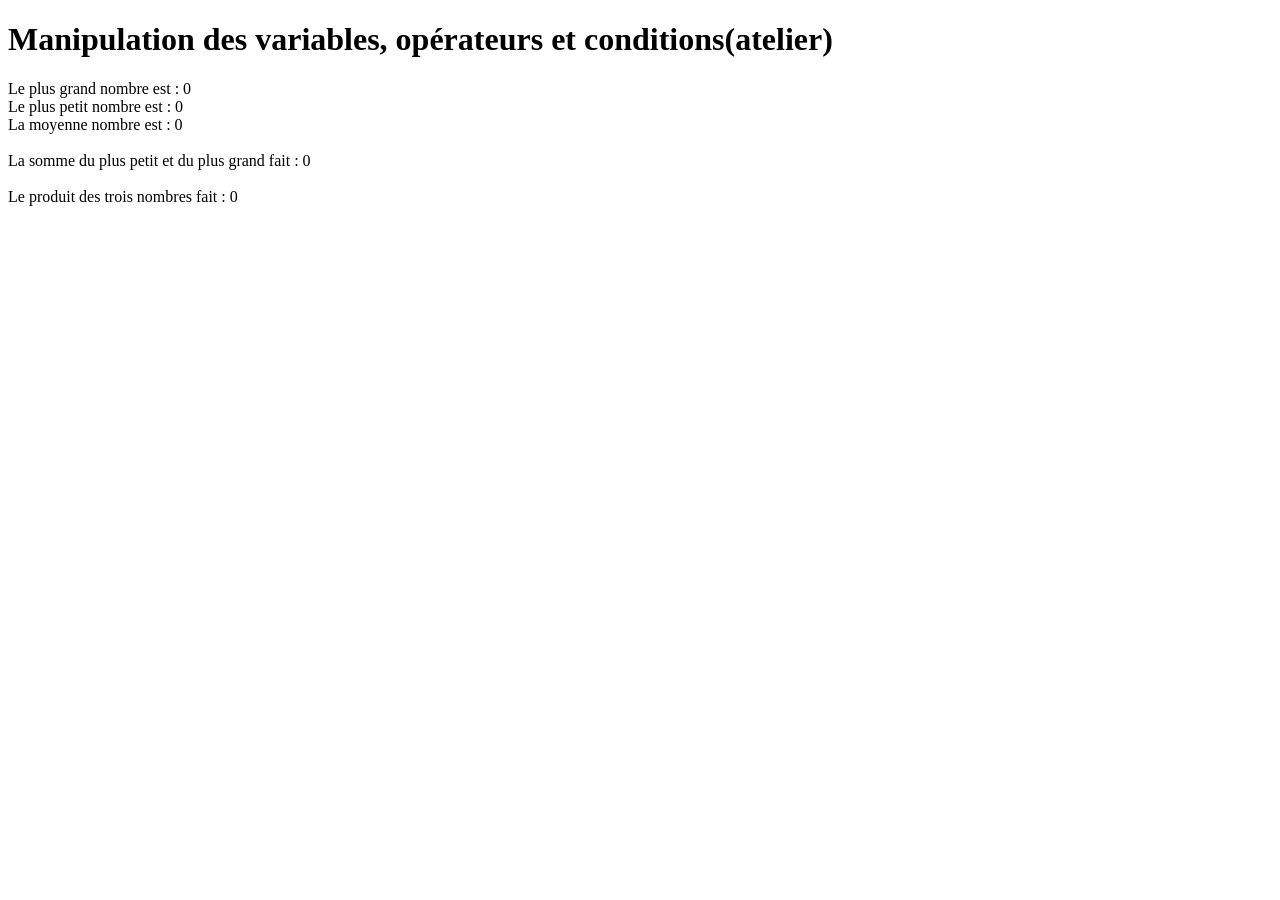
==== index.html @ 346c1ed7 "manipulation_var_funct_cond" ====
<!DOCTYPE html>
<html lang="en">

<head>
    <meta charset="UTF-8">
    <meta name="viewport" content="width=device-width, initial-scale=1.0">
    <title>Manipulation des variables, opérateurs et conditions</title>
</head>

<body>
    <h1>Manipulation des variables, opérateurs et conditions(atelier)</h1>
    <p></p>
    <script src="scripts/script.js"></script>
</body>

</html>
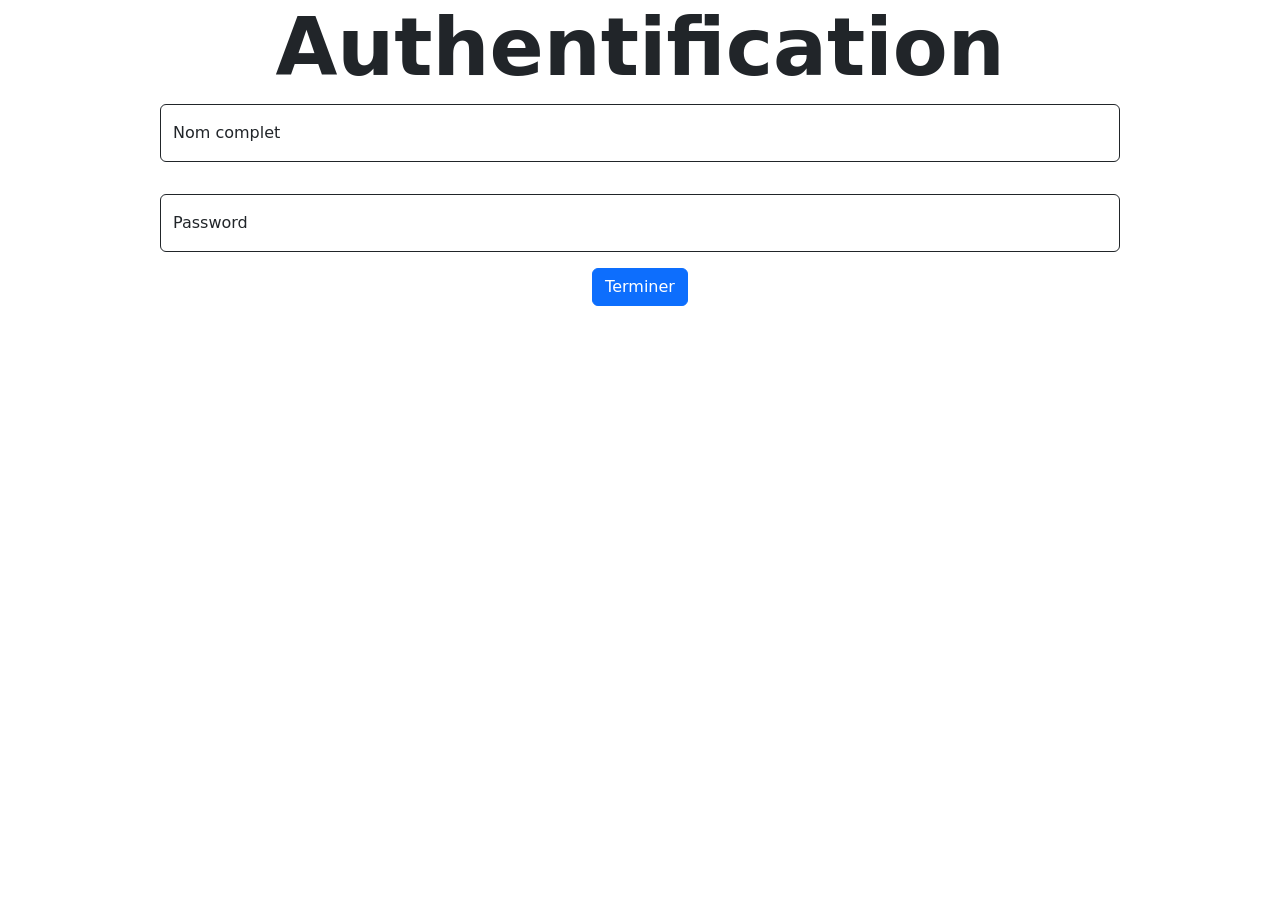
==== commit d0ddec6a: "Authentification" ====
--- a/index.html
+++ b/index.html
@@ -4,13 +4,29 @@
 <head>
     <meta charset="UTF-8">
     <meta name="viewport" content="width=device-width, initial-scale=1.0">
-    <title>Manipulation des variables, opérateurs et conditions</title>
+    <title>Authentification</title>
+    <link href="https://cdn.jsdelivr.net/npm/bootstrap@5.3.3/dist/css/bootstrap.min.css" rel="stylesheet"
+        integrity="sha384-QWTKZyjpPEjISv5WaRU9OFeRpok6YctnYmDr5pNlyT2bRjXh0JMhjY6hW+ALEwIH" crossorigin="anonymous">
 </head>
 
 <body>
-    <h1>Manipulation des variables, opérateurs et conditions(atelier)</h1>
-    <p></p>
-    <script src="scripts/script.js"></script>
+    <h1 class="text-center display-1 fw-bold">Authentification</h1>
+
+    <div id="form" class="d-flex flex-column gap-3">
+        <div class="form-floating mb-3 mx-auto w-75">
+            <input type="text" class="form-control w-100 border-dark " id="floatingInput" placeholder="Ex: Jonh Doe">
+            <label for="floatingInput">Nom complet</label>
+        </div>
+        <div class="form-floating mx-auto w-75">
+            <input type="password" class="form-control w-100 border-dark " id="floatingPassword" placeholder="Password">
+            <label for="floatingPassword">Password</label>
+        </div>
+        <a href="#" class="btn btn-primary mx-auto" id="button">Terminer</a>
+    </div>
+    <script src="https://cdn.jsdelivr.net/npm/bootstrap@5.3.3/dist/js/bootstrap.bundle.min.js"
+        integrity="sha384-YvpcrYf0tY3lHB60NNkmXc5s9fDVZLESaAA55NDzOxhy9GkcIdslK1eN7N6jIeHz" crossorigin="anonymous"
+        defer></script>
+    <script src="./script.js"></script>
 </body>
 
 </html>
